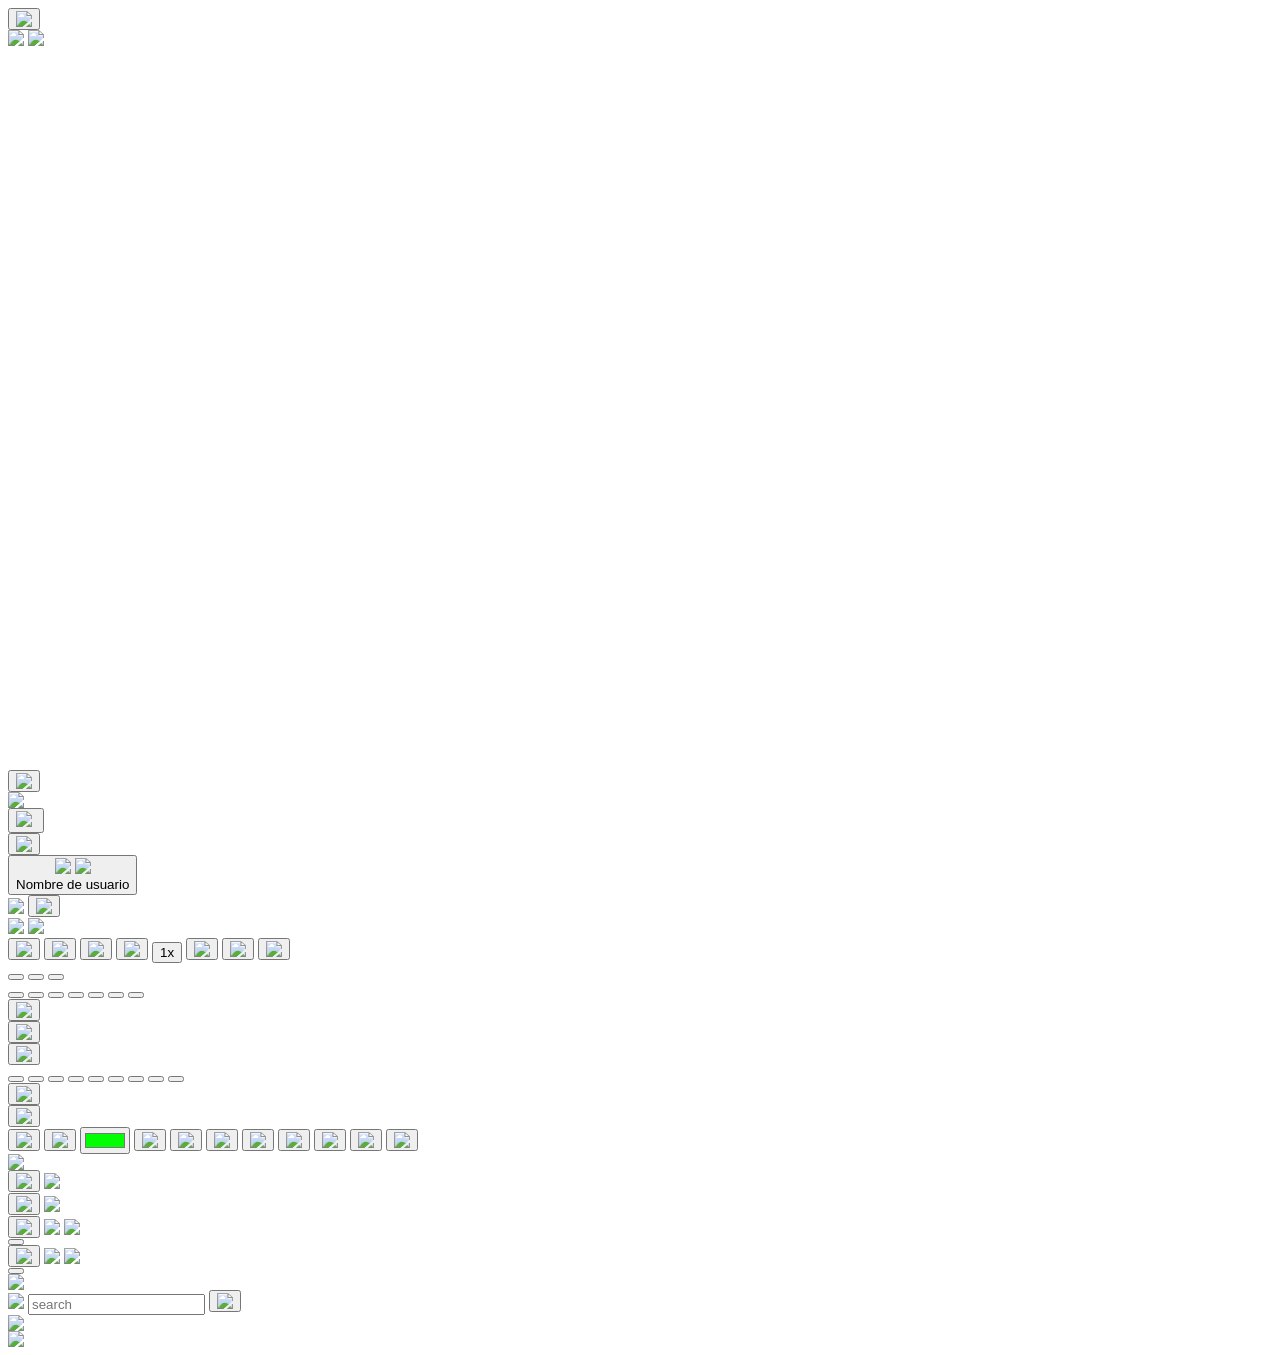
==== de/index.html @ c8101f02 "update" ====
<html lang="de">
<head>
  <meta charset="UTF-8">
  <meta name="viewport" content="width=device-width, initial-scale=1.0">
  <title>MGG Animator | Mutants: Genetic Gladiators</title>
  <meta name="theme-color" content="#b90505">
  <meta name="description" content="Entdecke Animationen, Sprites, Angriffseffekte und das Aussehen der Mutanten aus Mutants: Genetic Gladiators in einem interaktiven Viewer.">
  <meta name="robots" content="max-image-preview:large">
  <link rel="canonical" href="https://mgg-animator.github.io/de/">
  <link rel="alternate" hreflang="de" href="https://mgg-animator.github.io/de/">
  <link rel="alternate" hreflang="en" href="https://mgg-animator.github.io/">
  <link rel="alternate" hreflang="es" href="https://mgg-animator.github.io/es/">
  <link rel="alternate" hreflang="fr" href="https://mgg-animator.github.io/fr/">
  <link rel="alternate" hreflang="it" href="https://mgg-animator.github.io/it/">
  <link rel="alternate" hreflang="nl" href="https://mgg-animator.github.io/nl/">
  <link rel="alternate" hreflang="pt" href="https://mgg-animator.github.io/pt/">
  <link rel="alternate" hreflang="ru" href="https://mgg-animator.github.io/ru/">
  <link rel="alternate" hreflang="tr" href="https://mgg-animator.github.io/tr/">
  <link rel="icon" type="image/png" href="https://mgg-animator.github.io/images/ui/icon.png">
  <link rel="stylesheet" href="/css/style.css?v=Date.now()">

  <meta property="og:type" content="website">
  <meta property="og:site_name" content="MGG Animator">
  <meta property="og:title" content="MGG Animator | Mutants: Genetic Gladiators">
  <meta property="og:description" content="Entdecke MGG-Animationen, Sprites, Angriffseffekte und Mutanten in einem interaktiven Viewer.">
  <meta property="og:url" content="https://mgg-animator.github.io/de/">
  <meta property="og:image" content="https://mgg-animator.github.io/images/ui/animator%20icon.png">
  <meta property="og:image:alt" content="MGG Animator – Interaktiver Animations-Viewer für Mutants: Genetic Gladiators">
  <meta name="twitter:card" content="summary">
</head>


<body>
  <div id="bodyBgA" class="body-bg-layer"></div>
  <div id="bodyBgB" class="body-bg-layer"></div>

  <div id="scale-container" class="hidden">
    <div class="logoManu">
      <button id="logoManu" data-target="infoLayer">
        <img src="/images/ui/logo_manu.png" >
      </button>
    </div>

    <div class="hidden" id="canvasLoad">
      <img class="canvasStatic" src="/images/ui/static.png">
      <img class="canvasCircle" src="/images/ui/tab-loading.gif">
    </div>

    <div class="canvas" id="canvasWrapper">
      <canvas id="mutantCanvas" width="1280" height="720"></canvas>
      <button class="btn btnFullscreen" id="btnFullscreen">
        <img src="/images/ui/icons/players/player_fullscreen.png">
      </button>
    </div>

    <div class="btnStats">
      <a class="hidden" id="btnStats" href="" target="_blank"></a>
    </div>

    <div class="bgMenu">
      <img src="/images/ui/desk/bg_menu.png">
    </div>

    <div class="btnLang">
      <button class="btn" id="btnLang" data-target="langLayer">
        <img class="slot" src="/images/ui/slot_languaje.png">
        <img class="flag" src="">
      </button>
    </div>

    <div class="btnDiscord">
      <button class="btns" id="btnDiscord" data-target="discordLayer">
        <img class="iconDiscord" src="/images/ui/btn_discord_icon.png">
        <div class="textMask">
          <span class="textList textDiscord" data-lang="signin_dc"></span>
        </div>
        <div class="bodyDiscord"></div>
      </button>
    </div>

    <div class="btnDiscordUser hidden">
      <button class="btns" id="btnDiscordUser" data-target="discordLayer">
        <img class="profileDiscord" src="/images/ui/icons/icon_profile_default.png">
        <img class="iconDiscord" src="/images/ui/discord_profile.png">
        <div class="textMaskProfile">
          <span class="textList textProfile">Nombre de usuario</span>
        </div>
        <div class="bodyProfile"></div>
      </button>
      <div class="bgLogout">
        <img src="/images/ui/bg_logout.png">
        <button class="btn" id="btnLogout">
          <span class="textLogout" data-lang="logout_dc"></span>
          <img class="iconLogout" src="/images/ui/icons/icon_logout.png">
        </button>
      </div>
    </div>

    <div class="menuPlayer">
      <div class="playerTimeline" id="playerTimeline">
        <img class="playerLine" id="playerLine" src="/images/ui/player_line.png">
        <img class="playerBar" id="playerBar" src="/images/ui/player_bar.png">
      </div>
      <button class="btnPlayerOff" id="btnPlay">
        <div class="tooltip" data-lang="play_tooltip"></div>
        <img src="/images/ui/icons/players/player_pause.png">
      </button>
      <button class="btnPlayerOff" id="btnBack">
        <div class="tooltip" data-lang="back_tooltip"></div>
        <img src="/images/ui/icons/players/player_back.png">
      </button>
      <button class="btnPlayerOff" id="btnForward">
        <div class="tooltip" data-lang="forward_tooltip"></div>
        <img src="/images/ui/icons/players/player_forward.png">
      </button>
      <button class="btnPlayerOff" id="btnStop">
        <div class="tooltip" data-lang="stop_tooltip"></div>
        <img src="/images/ui/icons/players/player_stop.png">
      </button>
      <button class="btnPlayerOff" id="btnSpeed">
        <div class="tooltip" data-lang="speed_tooltip"></div>
        <span class="textBtn">1x</span>
      </button>
      <button class="btnPlayerOff" id="btnLoop">
        <div class="tooltip" data-lang="loop_tooltip"></div>
        <img src="/images/ui/icons/players/player_loop.png">
      </button>
      <button class="btnPlayerOff" id="btnSound">
        <div class="tooltip" data-lang="sound_tooltip"></div>
        <img src="/images/ui/icons/players/player_sound_3.png">
      </button>
      <button class="btnPlayerOff" id="btnScreenshot">
        <div class="tooltip" data-lang="screenshot_tooltip"></div>
        <img src="/images/ui/icons/players/player_screenshot.png">
      </button>
    </div>

    <div class="btnMenu" id="btnMenu">
      <button class="btn menu active " id="btnMutant" aria-pressed="true" data-target="menuMutant">
        <span class="textBtn" data-lang="mutant"></span>
      </button>
      <button class="btn menu" id="btnCustomize" aria-pressed="false" data-target="menuCustomize">
        <span class="textBtn" data-lang="customize"></span>
      </button>
      <button class="btn menu" id="btnDebug" aria-pressed="false" data-target="menuDebug" require="login">
        <span class="textBtn" data-lang="extras"></span>
      </button>
    </div>

    <div class="menuContent active" id="menuMutant">
      <div class="text sub1" data-lang="genes"></div>
      <div class="geneFilter" id="mutantFilter">
        <button class="btnGene active" id="geneAll" data-value="default_"></button>
        <button class="btnGene" id="geneA" data-value="default_a"></button>
        <button class="btnGene" id="geneB" data-value="default_b"></button>
        <button class="btnGene" id="geneC" data-value="default_c"></button>
        <button class="btnGene" id="geneD" data-value="default_d"></button>
        <button class="btnGene" id="geneE" data-value="default_e"></button>
        <button class="btnGene" id="geneF" data-value="default_f"></button>
      </div>
      <div class="text sub2" data-lang="mutant"></div>
      <button class="btnList" id="mutantSelect">
        <img class="mutantIcon" src="/images/ui/icons/icon_mutants.png">
        <span class="textList left" data-lang="select_mutant"></span>
      </button>
      <div class="text sub3" data-lang="skins"></div>
      <button class="btnList" id="skinSelect">
        <img class="skinIcon" src="/images/ui/icons/icon_lock.png">
        <span class="textList left"></span>
      </button>
      <div class="text sub4" data-lang="animation"></div>
      <button class="btnList" id="animationSelect">
        <img class="animationIcon" src="/images/ui/icons/icon_lock.png">
        <span class="textList left"></span>
      </button>
    </div>

    <div class="menuContent hidden" id="menuCustomize">
      <div class="text sub1" data-lang="background"></div>
      <div class="menuBackgrounds">
        <button class="btn btnBg" id="btnNone" require="login">
          <span class="textBtn" data-lang="transparent"></span>
        </button>
        <button class="btn btnBg" id="btnCampaign">
          <span class="textBtn" data-lang="campaign"></span>
        </button>
        <button class="btn btnBg" id="btnPve">
          <span class="textBtn" data-lang="pve"></span>
        </button>
        <button class="btn btnBg" id="btnRaid">
          <span class="textBtn" data-lang="raid"></span>
        </button>
        <button class="btn btnBg" id="btnValentines">
          <span class="textBtn" data-lang="valentines"></span>
        </button>
        <button class="btn btnBg" id="btnEaster">
          <span class="textBtn" data-lang="easter"></span>
        </button>
        <button class="btn btnBg" id="btnAnniversary">
          <span class="textBtn" data-lang="anniversary"></span>
        </button>
        <button class="btn btnBg" id="btnHalloween">
          <span class="textBtn" data-lang="halloween"></span>
        </button>
        <button class="btn btnBg" id="btnXmas">
          <span class="textBtn" data-lang="xmas"></span>
        </button>
      </div>
      <div class="text sub3" data-lang="mutant_rival"></div>
      <button class="btnList" id="rivalSelect">
        <img class="rivalIcon" src="/images/ui/icons/icon_mutants.png">
        <span class="textList right" data-lang="select_rival"></span>
      </button>
      <div class="text sub4" data-lang="skin_rival"></div>
      <button class="btnList" id="rivalSkinSelect" require="login">
        <img class="rivalSkinIcon" src="/images/ui/icons/icon_lock.png">
        <span class="textList right"></span>
      </button>
    </div>

    <div class="menuContent hidden" id="menuDebug">
      <button class="btn btnDebug" id="btnBounds">
        <div class="tooltip" data-lang="bounds_tooltip"></div>
        <span class="textBtnLeft" data-lang="bounds"></span>
        <img class="activeIcon" src="/images/ui/icons/icon_off.png">
      </button>
      <button class="btn" id="btnColor">
        <img src="/images/ui/circle_color.png">
      </button>
      <input type="color" id="colorPicker" value="#00ff00">
      <button class="btn btnDebug" id="btnShowRival" require="join">
        <span class="textBtnLeft" data-lang="show_rival"></span>
        <img class="activeIcon" src="/images/ui/icons/icon_on.png">
      </button>
      <button class="btn btnDebug" id="btnMultiple" require="join">
        <span class="textBtnLeft" data-lang="multiple"></span>
        <img class="activeIcon" src="/images/ui/icons/icon_on.png">
      </button>
      <button class="btn btnDebug" id="btnEffects" require="join">
        <div class="tooltip" data-lang="effects_tooltip"></div>
        <span class="textBtnLeft" data-lang="effects"></span>
        <img class="activeIcon" src="/images/ui/icons/icon_on.png">
      </button>
      <button class="btn btnDebug" id="btnLights" require="join">
        <div class="tooltip" data-lang="lights_tooltip"></div>
        <span class="textBtnLeft" data-lang="lights"></span>
        <img class="activeIcon" src="/images/ui/icons/icon_on.png">
      </button>
      <button class="btn btnDebug" id="btnFrames">
        <span class="textBtnLeft" data-lang="frame"></span>
        <img class="activeIcon" src="/images/ui/icons/icon_off.png">
      </button>
      <button class="btn btnDebug" id="btnHiddenMutants" require="join">
        <div class="tooltip" data-lang="hidden_mt_tooltip"></div>
        <span class="textBtnLeft" data-lang="hidden_mt"></span>
        <img class="activeIcon" src="/images/ui/icons/icon_off.png">
      </button>
      <button class="btn btnDebug" id="btnHiddenBg" require="join">
        <div class="tooltip" data-lang="hidden_bg_tooltip"></div>
        <span class="textBtnLeft" data-lang="hidden_bg"></span>
        <img class="activeIcon" src="/images/ui/icons/icon_off.png">
      </button>
      <button class="btn btnDebug" id="btnChangeBg" require="join">
        <div class="tooltip" data-lang="change_bg_tooltip"></div>
        <span class="textBtnLeft" data-lang="change_bg"></span>
        <img class="activeIcon" src="/images/ui/icons/icon_off.png">
      </button>
    </div>
  </div>

  <div id="cover-container">
    <div class="clickBlocker" id="clickBlocker">
      <img src="/images/ui/static.png">
    </div>
  </div>

  <div class="clickToClose hidden" id="clickToClose"></div>

  <div id="scale-container-layer">

    <div class="lang-layer hidden" id="langLayer" ></div>

    <div class="infoLayer hidden" id="infoLayer">
      <button class="btn infoClose" id="infoClose">
        <img src="/images/ui/btn_close.png">
      </button>
      <img src="/images/ui/bg_info.png">
      <div class="text legal" data-lang="legal"></div>
      <div class="text disclaimer" data-lang="disclaimer"></div>
      <div class="text follow" data-lang="follow"></div>
      <div id="social-icon">
        <a class="social iconYt" href="https://youtube.com/@manuellewe" target="_blank"></a>
        <a class="social iconFb" href="https://www.facebook.com/profile.php?id=61584841468711" target="_blank"></a>
        <a class="social iconDc" href="https://discord.gg/puEGR4U" target="_blank"></a>
        <a class="social iconTt" href="https://www.tiktok.com/@manuellewe" target="_blank"></a>
      </div>
      <div class="text made" data-lang="made"></div>
    </div>

    <div class="infoLayer hidden" id="screenshotLayer">
      <button class="btn infoClose" id="screenshotClose">
        <img src="/images/ui/btn_close.png">
      </button>
      <img src="/images/ui/bg_info.png">
      <div class="text legal" data-lang="download_screenshot"></div>
      <div class="screenshotContainer screenshotLeft" id="screenshotLeft"></div>
      <div class="screenshotContainer screenshotRight" id="screenshotRight"></div>
    </div>

    <div class="exclusiveLayer hidden" id="exclusiveLayer">
      <button class="btn exclusiveClose" id="exclusiveClose">
        <img src="/images/ui/btn_close.png">
      </button>
      <img class="bg_join" src="/images/ui/bg_discord.png">
      <img class="npc_exclusive" src="/images/ui/discord_missy.png">
      <div class="exclusive" data-lang="dc_message"></div>
      <button class="btn" id="btnExclusive" aria-pressed="true">
        <span class="textBtn" data-lang="signin_dc"></span>
      </button>
    </div>

    <div class="joinLayer hidden" id="joinLayer">
      <button class="btn joinClose" id="joinClose">
        <img src="/images/ui/btn_close.png">
      </button>
      <img class="bg_join" src="/images/ui/bg_discord.png">
      <img class="npc_join" src="/images/ui/discord_darwin.png">
      <div class="join" data-lang="dc_exclusive"></div>
      <button class="btn" id="btnJoin" aria-pressed="true" data-target="">
        <span class="textBtn" data-lang="join_dc"></span>
      </button>
    </div>

    <div class="loadingScreen" id="loadingScreen">
      <img class="circle" src="/images/ui/tab-loading.gif">
    </div>

    <div id="mutantListBg" class="hidden">
      <img src="/images/ui/bg_search.png">
      <input type="text" id="mutantSearch" data-lang="search_mutant" placeholder="search" autocomplete="off" autocorrect="off" autocapitalize="off" spellcheck="false">
      <button class="btn btnDelete" id="btnDelete">
        <img src="/images/ui/icons/icon_search.png">
      </button>
    </div>
    <div id="mutantListLayer" class="hidden">
      <div class="mutantListContainer" id="mutantListContainer"></div>
    </div>

    <div id="skinListBg" class="hidden">
      <img src="/images/ui/bg_search.png">
    </div>
    <div id="skinListLayer" class="hidden">
      <div class="skinListContainer" id="skinListContainer"></div>
    </div>

    <div id="bgListBg" class="hidden">
      <img src="/images/ui/bg_search.png">
    </div>
    <div id="bgListLayer" class="hidden">
      <div class="bgListContainer" id="bgListContainer"></div>
    </div>

  </div>

  <script src="https://cdn.jsdelivr.net/npm/@supabase/supabase-js@2"></script>
  <script src="/js/state.js?v=Date.now()"></script>
  <script src="/js/xmlParser.js?v=Date.now()"></script>
  <script src="/js/txtParser.js?v=Date.now()"></script>
  <script src="/js/soundManager.js?v=Date.now()"></script>
  <script src="/js/animationRenderer.js?v=Date.now()"></script>
  <script src="/js/animationEngine.js?v=Date.now()"></script>
  <script src="/js/deathFxManager.js?v=Date.now()"></script>
  <script src="/js/fxManager.js?v=Date.now()"></script>
  <script src="/js/mutantAnimationLoader.js?v=Date.now()"></script>
  <script src="/js/sceneRender.js?v=Date.now()"></script>
  <script src="/js/transport.js?v=Date.now()"></script>
  <script src="/js/timeline.js?v=Date.now()"></script>
  <script src="/js/playback.js?v=Date.now()"></script>
  <script src="/js/uiLists.js?v=Date.now()"></script>
  <script src="/js/selection.js?v=Date.now()"></script>
  <script src="/js/uiMenus.js?v=Date.now()"></script>
  <script src="/js/debug.js?v=Date.now()"></script>
  <script src="/js/discordIntegration.js?v=Date.now()"></script>
  <script src="/js/rescale.js?v=Date.now()"></script>
  <script src="/js/main.js?v=Date.now()"></script>

  <script src="https://cdn.jsdelivr.net/npm/disable-devtool"></script>
  <script>
    DisableDevtool({
      ondevtoolopen: (type) => {
        window.location.href = 'https://tu-sitio.com/pagina-de-advertencia';
      }
    });
  </script>

</body>

</html>
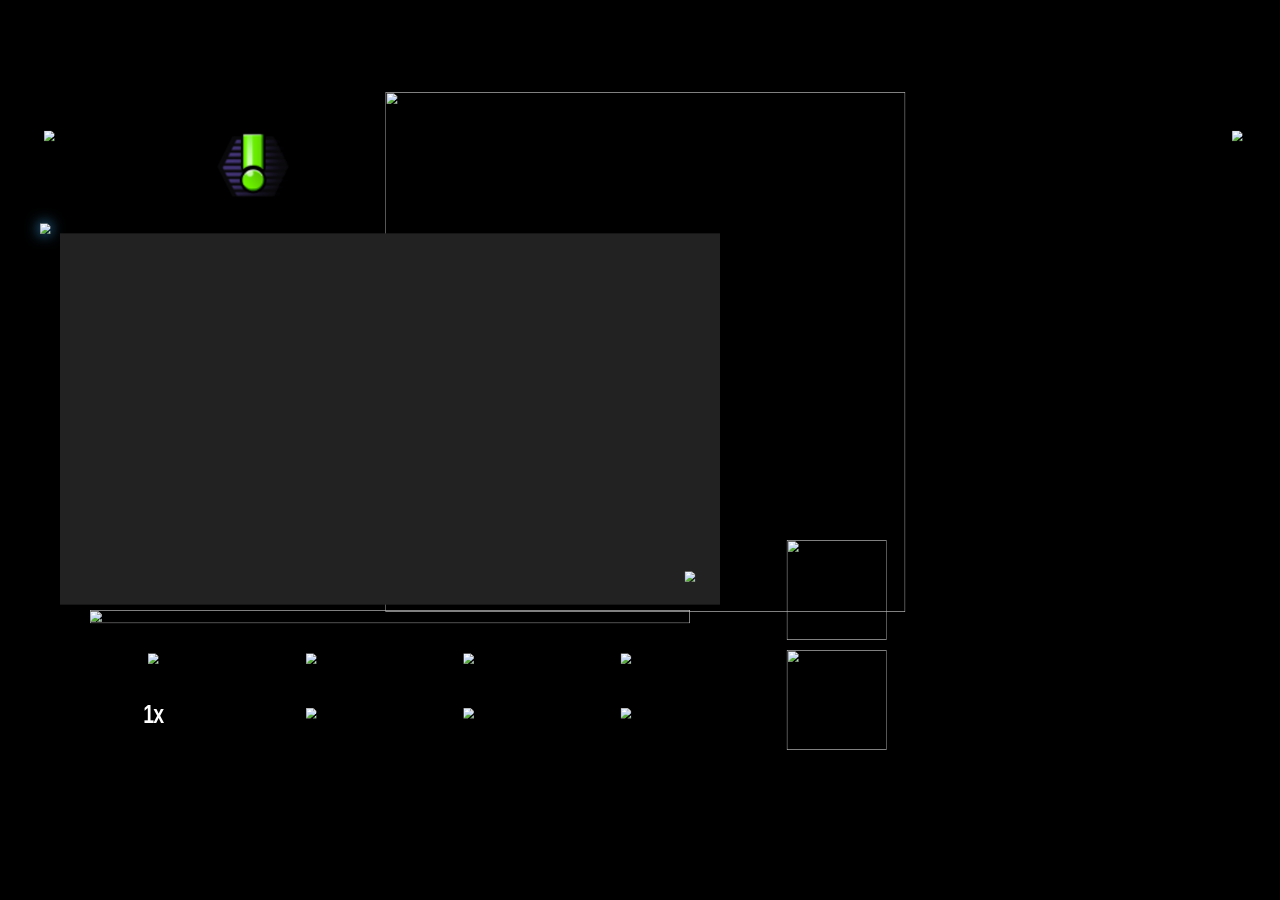
==== commit d1ad3818: "news added" ====
--- a/de/index.html
+++ b/de/index.html
@@ -16,7 +16,7 @@
   <link rel="alternate" hreflang="pt" href="https://mgg-animator.github.io/pt/">
   <link rel="alternate" hreflang="ru" href="https://mgg-animator.github.io/ru/">
   <link rel="alternate" hreflang="tr" href="https://mgg-animator.github.io/tr/">
-  <link rel="icon" type="image/png" href="https://mgg-animator.github.io/images/ui/icon.png">
+  <link rel="icon" type="image/x-icon" href="/favicon.ico">
   <link rel="stylesheet" href="/css/style.css?v=Date.now()">
 
   <meta property="og:type" content="website">
@@ -65,6 +65,12 @@
       <button class="btn" id="btnLang" data-target="langLayer">
         <img class="slot" src="/images/ui/slot_languaje.png">
         <img class="flag" src="">
+      </button>
+    </div>
+
+    <div class="btnNews">
+      <button class="btn" id="btnNews" data-target="newsLayer">
+        <img class="iconNews" src="/images/ui/btn_news.png">
       </button>
     </div>
 
@@ -305,6 +311,24 @@
       <div class="text legal" data-lang="download_screenshot"></div>
       <div class="screenshotContainer screenshotLeft" id="screenshotLeft"></div>
       <div class="screenshotContainer screenshotRight" id="screenshotRight"></div>
+    </div>
+
+    <div class="newsLayer hidden" id="newsLayer">
+      <button class="btn newsClose" id="newsClose">
+        <img src="/images/ui/btn_close.png">
+      </button>
+      <img src="/images/ui/bg_news.png">
+      <div class="titleNews" data-lang="news"></div>
+      <div id="mutantGraph"></div>
+      <img src="/images/ui/btn_news_arrow.png" class="newsArrowLeft hidden" role="button" tabindex="0" aria-label="Previous news">
+      <img src="/images/ui/btn_news_arrow.png" class="newsArrowRight hidden" role="button" tabindex="0" aria-label="Next news">
+      <div class="textExclusive hidden" data-lang="text_exclusive"></div>
+      <button class="btn hidden" id="btnJoinNews" aria-pressed="true" data-target="">
+        <span class="textBtn" data-lang="join_dc"></span>
+      </button>
+      <button class="btn hidden" id="btnLoginNews" aria-pressed="true" data-target="">
+        <span class="textBtn" data-lang="signin_dc"></span>
+      </button>
     </div>
 
     <div class="exclusiveLayer hidden" id="exclusiveLayer">
@@ -381,18 +405,10 @@
   <script src="/js/uiMenus.js?v=Date.now()"></script>
   <script src="/js/debug.js?v=Date.now()"></script>
   <script src="/js/discordIntegration.js?v=Date.now()"></script>
+  <script src="/js/news.js?v=Date.now()"></script>
   <script src="/js/rescale.js?v=Date.now()"></script>
   <script src="/js/main.js?v=Date.now()"></script>
 
-  <script src="https://cdn.jsdelivr.net/npm/disable-devtool"></script>
-  <script>
-    DisableDevtool({
-      ondevtoolopen: (type) => {
-        window.location.href = 'https://tu-sitio.com/pagina-de-advertencia';
-      }
-    });
-  </script>
-
 </body>
 
 </html>
--- a/css/style.css
+++ b/css/style.css
@@ -0,0 +1,2005 @@
+@font-face {
+  font-family: 'Bahnschrift';
+  src: url('/fonts/bahnschrift.ttf') format('truetype');
+  font-stretch: semi-condensed;
+}
+
+img {
+  -webkit-user-drag: none;
+  -khtml-user-drag: none;
+  -moz-user-drag: none;
+  -o-user-drag: none;
+  -webkit-user-select: none;
+  -moz-user-select: none;
+  -ms-user-select: none;
+  user-select: none;
+  -webkit-touch-callout: none;
+}
+body {
+  background-color: #000;
+  margin: 0;
+  position: relative;
+}
+.body-bg-layer {
+  position: fixed;
+  inset: 0;
+  background-image: url("/images/ui/background.png");
+  background-size: cover;
+  background-repeat: no-repeat;
+  background-position: center center;
+  background-attachment: fixed;
+  opacity: 0.5;
+  transition: opacity 0.4s ease;
+  z-index: -1;
+  pointer-events: none;
+}
+#scale-container {
+  width: 1920px;
+  height: 1080px;
+  position: relative;
+  display: flex;
+  transform-origin: top left;
+}
+#scale-container-layer {
+  width: 1920px;
+  height: 1080px;
+  position: relative;
+  transform-origin: top left;
+  pointer-events: none;
+}
+#scale-container-layer > * {
+  pointer-events: auto;
+}
+
+.encima {
+  z-index: 99999;
+  margin-left: -150px;
+  margin-top: 220px;
+  position: absolute;
+}
+
+/* PLANTILLA BOTONES */
+.btn {
+  border: none;
+  background: transparent;
+  background-size: cover;
+  background-position: center center;
+  background-repeat: no-repeat;
+  cursor: pointer;
+  position: relative;
+  display: flex;
+  justify-content: center;
+  align-items: center;
+  transition: transform 0.15s;
+}
+.btn:hover {
+  transform: scale(1.05);
+}
+.tooltip {
+  position: absolute;
+  transform: translateY(0px);
+  margin-left: 8px;
+  padding: 6px 12px;
+  background-color: #D9E1E2;
+  border: 4px solid #000;
+  font-size: 20px;
+  border-radius: 4px;
+  white-space: normal;
+  width: max-content;
+  max-width: 300px;
+  pointer-events: none;
+  opacity: 0;
+  transition: opacity 0.15s ease, transform 0.15s ease;
+  font-family: 'Bahnschrift', sans-serif;
+  font-stretch: semi-condensed;
+  font-weight: 700;
+  display: inline-block;
+  letter-spacing: -0.5px;
+  color: #000;
+  transform-origin: center;
+  bottom: 20%;
+}
+.btn:hover .tooltip {
+  opacity: 1;
+  transform: translateY(-60px);
+}
+.btnPlayer {
+  width: 190px;
+  height: 70px;
+  background-image: url("/images/ui/btn_purple_small.png");
+  position: absolute;
+}
+.btnPlayer:active {
+  background-image: url("/images/ui/btn_gray_small.png");
+}
+.btnPlayerOff {
+  width: 190px;
+  height: 70px;
+  border: none;
+  background: transparent;
+  background-size: cover;
+  background-position: center center;
+  background-repeat: no-repeat;
+  position: relative;
+  display: flex;
+  justify-content: center;
+  align-items: center;
+  background-image: url("/images/ui/btn_purple_small_off.png");
+  position: absolute;
+}
+.btnGene {
+  width: 80px;
+  height: 101.5px;
+  cursor: pointer;
+  position: absolute;
+  margin-top: 8.5px;
+  transition: transform 0.3s, opacity 0.3s;
+  border: none;
+  background: transparent;
+  background-size: cover;
+  background-position: center center;
+  background-repeat: no-repeat;
+  opacity: 50%;
+}
+.btnGene:hover {
+  transform: scale(1.1);
+}
+.btnGene.active {
+  opacity: 100%;
+  transform: scale(1.2)
+}
+.btnList {
+  border: none;
+  background: transparent;
+  background-size: cover;
+  background-position: center center;
+  background-repeat: no-repeat;
+  cursor: pointer;
+  position: absolute;
+  display: flex;
+  justify-content: left;
+  align-items: center;
+  transition: filter 0.2s;
+}
+.btnList:hover {
+  filter: drop-shadow(0 0 10px #fff);
+}
+
+/* FORMATO TEXTO */
+.right {
+  position: absolute;
+  right: 150px;
+  transform-origin: right center;
+}
+.left {
+  position: absolute;
+  left: 150px;
+  transform-origin: left center;
+}
+.text {
+  font-family: 'Bahnschrift', sans-serif;
+  font-stretch: semi-condensed;
+  font-weight: 700;
+  transform: scale(1.83, 2.5);
+  display: inline-block;
+  letter-spacing: -0.5px;
+  color: #fff;
+  text-shadow:
+    -1px 0 0 #000,
+    1px 0px 0 #000,
+    0 -1px 0 #000,
+    0 1px 0 #000,
+    -1px -1px 0 #000,
+    -1px  1px 0 #000,
+    1px -1px 0 #000,
+    1px  1px 0 #000;
+  transform-origin: 0 0;
+}
+.textBtn {
+  font-family: 'Bahnschrift', sans-serif;
+  font-stretch: semi-condensed;
+  font-weight: 700;
+  transform: scale(2.2, 3);
+  display: inline-block;
+  letter-spacing: -0.5px;
+  color: #fff;
+  text-shadow:
+    -1px 0 0 #000,
+    1px 0px 0 #000,
+    0 -1px 0 #000,
+    0 1px 0 #000,
+    -1px -1px 0 #000,
+    -1px  1px 0 #000,
+    1px -1px 0 #000,
+    1px  1px 0 #000;
+  transform-origin: center;
+}
+.textBtnLeft {
+  font-family: 'Bahnschrift', sans-serif;
+  font-stretch: semi-condensed;
+  font-weight: 700;
+  transform: scale(2.2, 3);
+  display: inline-block;
+  letter-spacing: -0.5px;
+  color: #fff;
+  text-shadow:
+    -1px 0 0 #000,
+    1px 0px 0 #000,
+    0 -1px 0 #000,
+    0 1px 0 #000,
+    -1px -1px 0 #000,
+    -1px  1px 0 #000,
+    1px -1px 0 #000,
+    1px  1px 0 #000;
+  position: absolute;
+  left: 40px;
+  transform-origin: left center;
+}
+.textList {
+  font-family: 'Bahnschrift', sans-serif;
+  font-stretch: semi-condensed;
+  font-weight: 700;
+  transform: scale(2.93, 4);
+  display: inline-block;
+  letter-spacing: -0.5px;
+  color: #fff;
+  text-shadow:
+    -1px 0 0 #000,
+    1px 0px 0 #000,
+    0 -1px 0 #000,
+    0 1px 0 #000,
+    -1px -1px 0 #000,
+    -1px  1px 0 #000,
+    1px -1px 0 #000,
+    1px  1px 0 #000;
+}
+.lang-item span {
+  margin-top: -20px;
+  font-family: 'Bahnschrift', sans-serif;
+  font-stretch: semi-condensed;
+  font-weight: 700;
+  transform: scale(1.83, 2.5);
+  display: inline-block;
+  letter-spacing: -0.5px;
+  color: #fff;
+  text-shadow:
+    -1px 0 0 #000,
+    1px 0px 0 #000,
+    0 -1px 0 #000,
+    0 1px 0 #000,
+    -1px -1px 0 #000,
+    -1px  1px 0 #000,
+    1px -1px 0 #000,
+    1px  1px 0 #000;
+  transform-origin: 0 0;
+}
+
+/* FONDO INTERFAZ */
+.bgMenu {
+  box-sizing: border-box;
+  margin: 60px;
+  margin-top: 200px;
+  position: absolute;
+  z-index: 1;
+  filter: drop-shadow(0 0 10px #3fb2ff);
+}
+#mutantCanvas {
+  position: absolute;
+  width: 990px;
+  height: 556.87px;
+  margin-top: 215px;
+  margin-left: 90px;
+  background-color: #222;
+  background-position: center;
+  background-repeat: no-repeat;
+  background-size: contain;
+  z-index: 2;
+}
+#canvasWrapper > .btnFullscreen {
+  position: absolute;
+  z-index: 10;
+}
+#canvasWrapper:fullscreen {
+  margin: 0;
+  padding: 0;
+  max-width: none;
+  max-height: none;
+}
+#canvasWrapper:fullscreen > .btnFullscreen {
+  position: absolute;
+  top: 93%;
+  left: 95%;
+  z-index: 9999;
+}
+#canvasWrapper:fullscreen .btnFullscreen {
+  position: fixed;
+  bottom: 20px;
+  right: 20px;
+  z-index: 99999;
+}
+
+.canvasCircle {
+  height: 200px;
+  margin-top: 372px;
+  margin-left: 502px;
+  z-index: 3;
+  position: absolute;
+  filter: drop-shadow(0 0 30px #455b69);
+}
+.canvasStatic {
+  width: 990px;
+  height: 556.87px;
+  margin-top: 215px;
+  margin-left: 90px;
+  z-index: 3;
+  position: absolute;
+}
+.menuContent {
+  display: none;
+  width: 650px;
+  height: 640px;
+  margin-top: 325px;
+  margin-left: 1145px;
+  position: absolute;
+  z-index: 3;
+}
+.menuContent.active {
+  display: block;
+}
+.menuPlayer {
+  width: 900px;
+  height: 195px;
+  margin-top: 770px;
+  margin-left: 135px;
+  position: absolute;
+  z-index: 3;
+}
+
+/* ENCABEZADO */
+#logoManu {
+  width: 0px;
+  height: 0px;
+  margin-left: 855px;
+  margin-top: 100px;
+  position: absolute;
+  background-color: transparent;
+  border-color: transparent;
+}
+#logoManu img {
+  width: 780px;
+  height: auto;
+  position: absolute;
+  z-index: 1;
+  margin-top: -100px;
+  margin-left: -285px;
+  transition: filter 0.2s, transform 0.2s;
+  cursor: pointer;
+}
+#logoManu:hover img {
+  filter: drop-shadow(0 0 20px #9c1cbb);
+  transform: scale(1.05);
+}
+#logoManu:active img {
+  filter: drop-shadow(0 0 20px #1c2cbb);
+  transform: scale(1.025);
+}
+.btnNews {
+  height: 100px;
+  width: 109px;
+  position: absolute;
+  left: 320px;
+  top: 60px;
+}
+.shake {
+  animation: shake-animation 4s ease infinite;
+  transform-origin: 50% 50%;
+}
+
+@keyframes shake-animation {
+  0% { transform: translateY(0) rotate(0deg); }
+  2.78% { transform: translateY(-15px) rotate(0deg); }
+  5.56% { transform: translateY(-15px) rotate(3deg); }
+  8.33% { transform: translateY(-15px) rotate(-3deg); }
+  11.11% { transform: translateY(-15px) rotate(3deg); }
+  13.89% { transform: translateY(-15px) rotate(-3deg); }
+  16.67% { transform: translateY(0) rotate(0deg); }
+  100% { transform: translateY(0) rotate(0deg); }
+}
+.btnLang {
+  width: 160.5px;
+  height: 100px;
+  position: absolute;
+  left: 60px;
+  top: 60px;
+}
+.selectBlocked {
+  pointer-events: none;
+  opacity: 0.5;
+  cursor: default;
+}
+
+.btnDiscord, .btnDiscordUser {
+  height: 100px;
+  position: absolute;
+  right: 50px;
+  top: 60px;
+}
+.iconDiscord {
+  z-index: 7;
+}
+.textMask {
+  position: absolute;
+  top: 0;
+  right: 65px;
+  height: 100%;
+  width: 0px;
+  overflow: hidden;
+  z-index: 6;
+  display: flex;
+  align-items: center;
+  transition: width 0.4s cubic-bezier(0.4, 0, 0.2, 1);
+}
+.btnDiscord:hover .textMask {
+  width: 441px;
+}
+.textDiscord {
+  position: absolute;
+  margin-left: 50px;
+  top: 45%;
+  white-space: nowrap;
+  z-index: 2;
+  transform-origin: left center;
+}
+
+.bodyDiscord {
+  position: absolute;
+  right: 65px;
+  top: 0;
+  height: 100px;
+  width: 30.5px;
+  box-sizing: content-box;
+  z-index: 4;
+  border-style: solid;
+  border-width: 0 0 0 30.5px;
+  border-image-source: url("/images/ui/btn_discord_arrow.png");
+  border-image-slice: 0 0 0 30.5 fill;
+  border-image-repeat: stretch;
+  transition: width 0.4s cubic-bezier(0.4, 0, 0.2, 1);
+}
+.btnDiscord:hover .bodyDiscord {
+  width: 395.5px;
+}
+
+
+.profileDiscord {
+  position: absolute;
+  z-index: 8;
+  height: 100%;
+  -webkit-mask-image: url("/images/ui/discord_profile_alpha.png");
+  mask-image: url("/images/ui/discord_profile_alpha.png");
+  mask-size: cover;
+  -webkit-mask-size: cover;
+}
+.bgLogout {
+  height: 180px;
+  position: absolute;
+  right: 10px;
+  top: 60px;
+  z-index: 4;
+  transform: translateY(-40px);
+  -webkit-mask-image: linear-gradient(to bottom, #000 0%, #000 100%);
+  mask-image: linear-gradient(to bottom, #000 0%, #000 100%);
+  -webkit-mask-size: 100% 0%;
+  mask-size: 100% 0%;
+  -webkit-mask-position: top;
+  mask-position: top;
+  -webkit-mask-repeat: no-repeat;
+  mask-repeat: no-repeat;
+  pointer-events: none;
+  transition:
+    -webkit-mask-size 0.45s cubic-bezier(0.4, 0, 0.2, 1),
+    mask-size 0.45s cubic-bezier(0.4, 0, 0.2, 1),
+    transform 0.45s cubic-bezier(0.4, 0, 0.2, 1);
+}
+.bgLogout.active {
+  transform: translateY(0);
+  -webkit-mask-size: 100% 400%;
+  mask-size: 100% 400%;
+  pointer-events: auto;
+}
+.textMaskProfile {
+  position: absolute;
+  top: 0;
+  right: 65px;
+  height: 100%;
+  width: 0px;
+  overflow: hidden;
+  z-index: 6;
+  display: flex;
+  align-items: center;
+  transition: width 0.4s cubic-bezier(0.4, 0, 0.2, 1);
+}
+.btnDiscordUser:hover .textMaskProfile {
+  width: 400px;
+}
+.textProfile {
+  position: absolute;
+  margin-left: 70px;
+  top: 45%;
+  white-space: nowrap;
+  z-index: 2;
+  transform-origin: left center;
+}
+.bodyProfile {
+  position: absolute;
+  z-index: 5;
+  right: 65px;
+  top: 0;
+  height: 100px;
+  width: 30.5px;
+  box-sizing: content-box;
+  border-style: solid;
+  border-width: 0 0 0 30.5px;
+  border-image-source: url("/images/ui/btn_discord_arrow.png");
+  border-image-slice: 0 0 0 30.5 fill;
+  border-image-repeat: stretch;
+  transition: width 0.4s cubic-bezier(0.4, 0, 0.2, 1);
+}
+.btnDiscordUser:hover .bodyProfile {
+  width: 335.5px;
+}
+.iconLogout {
+  position: absolute;
+  top: -100px;
+  left: 325px;
+}
+.textLogout {
+  position: absolute;
+  width: 130px;
+  top: -75px;
+  left: 100px;
+  position: absolute;
+  text-align: right;
+  font-family: 'Bahnschrift', sans-serif;
+  font-stretch: semi-condensed;
+  font-weight: 700;
+  transform: scale(2.34, 3.25);
+  display: inline-block;
+  letter-spacing: -0.5px;
+  color: #000;
+}
+
+.btns {
+  border: none;
+  background: transparent;
+  background-size: cover;
+  background-position: center center;
+  background-repeat: no-repeat;
+  cursor: pointer;
+  position: relative;
+  display: flex;
+  justify-content: center;
+  align-items: center;
+  transition: transform 0.15s;
+  z-index: 5;
+}
+.btns:hover {
+  transform: scale(1.05);
+}
+
+
+.btnFullscreen {
+  width: 30px;
+  height: 30px;
+  position: absolute;
+  left: 1020px;
+  top: 715px;
+  z-index: 3;
+}
+.playerTimeline {
+  position: absolute;
+  left: 50%;
+  top: 10px;
+  transform: translateX(-50%);
+  width: 900px;
+  height: 20px;
+  user-select: none;
+  touch-action: none;
+}
+.playerTimeline.in-fullscreen {
+  position: fixed !important;
+  left: 50% !important;
+  bottom: 4% !important;
+  top: auto !important;
+  width: min(80vw, 1200px) !important;
+  height: 20px !important;
+  margin: 0 !important;
+  transform: translateX(-50%) !important;
+  transform-origin: center center !important;
+  z-index: 9999;
+}
+.playerLine {
+  position: absolute;
+  left: 0;
+  top: 50%;
+  transform: translateY(-50%);
+  width: 100%;
+  height: auto;
+  pointer-events: none;
+}
+.playerBar {
+  position: absolute;
+  top: 50%;
+  transform: translateY(-50%);
+  cursor: grab;
+  z-index: 2;
+  pointer-events: none;
+}
+.playerTimeline.dragging .playerBar {
+  cursor: grabbing;
+}
+#btnPlay {
+  position: absolute;
+  top: 47.5px;
+}
+#btnBack {
+  position: absolute;
+  top: 47.5px;
+  left: 236.5px;
+}
+#btnForward {
+  position: absolute;
+  top: 47.5px;
+  left: 472.5px;
+}
+#btnStop {
+  position: absolute;
+  top: 47.5px;
+  left: 709px;
+}
+#btnSpeed {
+  position: absolute;
+  top: 130px;
+}
+#btnLoop {
+  position: absolute;
+  top: 130px;
+  left: 236.5px;
+}
+#btnSound {
+  position: absolute;
+  top: 130px;
+  left: 472.5px;
+}
+#btnScreenshot {
+  position: absolute;
+  top: 130px;
+  left: 709px;
+}
+
+/* BOTONES MENÙ */
+#btnStats {
+  height: 70px;
+  width: 210px;
+  left: 100px;
+  top: 685px;
+  background-image: url("/images/ui/btn_stats.png");
+  z-index: 99;
+  position: absolute;
+  transition: filter .2s ease, transform .15s ease, background-image .2s ease;
+}
+#btnStats:hover {
+  background-image: url("/images/ui/btn_m3guide.png");
+  filter: drop-shadow(0 0 10px #abef0c);
+  transform: translateX(-15px);
+}
+.btnMenu {
+  position: relative;
+  z-index: 3;
+}
+#btnMutant {
+  width: 230px;
+  height: 70px;
+  background-image: url("/images/ui/btn_purple.png");
+  position: absolute;
+  left: 1110px;
+  top: 230px;
+}
+#btnCustomize {
+  width: 230px;
+  height: 70px;
+  background-image: url("/images/ui/btn_purple.png");
+  position: absolute;
+  left: 1355px;
+  top: 230px;
+}
+#btnDebug {
+  width: 230px;
+  height: 70px;
+  background-image: url("/images/ui/btn_gold.png");
+  position: absolute;
+  left: 1600px;
+  top: 230px;
+}
+.btn.active#btnMutant {
+  background-image: url("/images/ui/btn_gray.png");
+}
+.btn.active#btnCustomize {
+  background-image: url("/images/ui/btn_gray.png");
+}
+.btn.active#btnDebug {
+  background-image: url("/images/ui/btn_gray.png");
+}
+
+.btnDebug {
+  position: relative;
+}
+
+
+/* SUBTÌTULOS */
+.sub1 {
+  position: absolute;
+  top: -4px;
+}
+.sub1R {
+  position: absolute;
+  top: -4px;
+  left: 325px;
+}
+.sub2 {
+  position: absolute;
+  top: 161px;
+}
+.sub2R {
+  position: absolute;
+  top: 161px;
+  left: 325px;
+}
+.sub3 {
+  position: absolute;
+  top: 326px;
+}
+.sub4 {
+  position: absolute;
+  top: 491px
+}
+
+/* FILTRO GENES */
+.geneFilter {
+  width: 650px;
+  height: 120px;
+  position: absolute;
+  z-index: 3;
+}
+#geneAll {
+  background-image: url("/images/ui/icons/gene_all.png");
+  margin-left: 17px;
+}
+#geneA {
+  background-image: url("/images/ui/icons/gene_a.png");
+  margin-left: 107px;
+}
+#geneB  {
+  background-image: url("/images/ui/icons/gene_b.png");
+  margin-left: 196.5px;
+}
+#geneC {
+  background-image: url("/images/ui/icons/gene_c.png");
+  margin-left: 286.5px;
+}
+#geneD {
+  background-image: url("/images/ui/icons/gene_d.png");
+  margin-left: 376px;
+}
+#geneE {
+  background-image: url("/images/ui/icons/gene_e.png");
+  margin-left: 466px;
+}
+#geneF {
+  background-image: url("/images/ui/icons/gene_f.png");
+  margin-left: 556.5px;
+}
+#mutantFilter {
+  margin-top: 45.5px;
+}
+
+/* SELECTORES LISTAS */
+#mutantSelect {
+  width: 600px;
+  height: 100px;
+  margin-top: 210px;
+  margin-left: 50px;
+  background-image: url("/images/ui/slot_mutant.png");
+}
+#skinSelect {
+  width: 600px;
+  height: 100px;
+  margin-top: 375px;
+  margin-left: 50px;
+  background-image: url("/images/ui/slot_skin.png");
+}
+#animationSelect {
+  width: 600px;
+  height: 100px;
+  margin-top: 540px;
+  margin-left: 50px;
+  background-image: url("/images/ui/slot_animation.png");
+}
+#rivalSelect {
+  width: 600px;
+  height: 100px;
+  margin-top: 375.5px;
+  margin-left: 50px;
+  background-image: url("/images/ui/slot_rival.png");
+}
+#rivalSkinSelect {
+  width: 600px;
+  height: 100px;
+  margin-top: 540px;
+  margin-left: 50px;
+  background-image: url("/images/ui/slot_rival_skin.png");
+}
+
+/*  FONDOS */
+.menuBackgrounds {
+  width: 650px;
+  height: 265px;
+  margin-top: 45px;
+  position: absolute;
+  z-index: 3;
+}
+.btnBg {
+  width: 210px;
+  height: 70px;
+  position: absolute;
+}
+#btnNone {
+  background-image: url("/images/ui/btn_bg_none.png");
+  top: 0px;
+  left: 0px;
+}
+#btnCampaign {
+  background-image: url("/images/ui/btn_bg_campaign.png");
+  top: 0px;
+  left: 220px;
+}
+#btnPve {
+  background-image: url("/images/ui/btn_bg_pve.png");
+  top: 0px;
+  left: 439px;
+}
+#btnRaid {
+  background-image: url("/images/ui/btn_bg_raid.png");
+  top: 98px;
+  left: 0px;
+}
+#btnValentines {
+  background-image: url("/images/ui/btn_bg_valentines.png");
+  top: 98px;
+  left: 220px;
+}
+#btnEaster {
+  background-image: url("/images/ui/btn_bg_easter.png");
+  top: 98px;
+  left: 439px;
+}
+#btnAnniversary {
+  background-image: url("/images/ui/btn_bg_anniversary.png");
+  top: 195px;
+  left: 0px;
+}
+#btnHalloween {
+  background-image: url("/images/ui/btn_bg_halloween.png");
+  top: 195px;
+  left: 220px;
+}
+#btnXmas {
+  background-image: url("/images/ui/btn_bg_xmas.png");
+  top: 195px;
+  left: 439px;
+}
+
+/* MENU INFO */
+.infoLayer {
+  top: 162.5px;
+  left: 390px;
+  position: absolute;
+  z-index: 6;
+  filter: drop-shadow(0 0 10px #000);
+}
+.infoClose {
+  width: 109px;
+  height: 90px;
+  top: -21px;
+  left: 1086px;
+  position: absolute;
+}
+.legal {
+  position: absolute;
+  width: 436px;
+  left: -150px;
+  top: 63px;
+  position: absolute;
+  transform: scale(3.3, 4.6);
+  text-align: center;
+}
+.disclaimer {
+  width: 436px;
+  left: 58px;
+  top: 168px;
+  position: absolute;
+  transform: scale(2.34, 3.25);
+  text-align: center;
+}
+.follow {
+  position: absolute;
+  width: 436px;
+  left: 58px;
+  top: 445px;
+  position: absolute;
+  transform: scale(2.34, 3.25);
+  text-align: center;
+}
+#social-icon {
+  display: flex;
+  justify-content: center;
+  align-items: center;
+  gap: 50px;
+  color: var(--main-color);
+  margin-top: -227px;
+  position: relative;
+}
+.social {
+  position: relative;
+  width: 96px;
+  height: 96px;
+  -webkit-mask: no-repeat center / contain;
+  mask: no-repeat center / contain;
+  transition:background-color .2s ease, transform .15s ease;
+  background-color: #000;
+}
+.iconYt {
+  -webkit-mask-image: url("/images/ui/youtube.svg");
+  mask-image: url("/images/ui/youtube.svg");
+}
+.iconFb {
+  -webkit-mask-image: url("/images/ui/facebook.svg");
+  mask-image: url("/images/ui/facebook.svg");
+}
+.iconDc {
+  -webkit-mask-image: url("/images/ui/discord.svg");
+  mask-image: url("/images/ui/discord.svg");
+}
+.iconTt {
+  position: relative;
+  background-color: transparent;
+  filter:
+    drop-shadow(0 0 0 #25F4EE)
+    drop-shadow(0 0 0 #FE2C55);
+  transition:
+    filter 0.3s ease,
+    transform 0.15s ease;
+}
+.iconTt::before {
+  content: "";
+  position: absolute;
+  inset: 0;
+  background-color: #000;
+  -webkit-mask: url("/images/ui/tiktok.svg") center / contain no-repeat;
+          mask: url("/images/ui/tiktok.svg") center / contain no-repeat;
+}
+.social:hover {
+  transform: translateY(-15px);
+}
+.iconYt:hover {
+  background-color:#FF0000;
+}
+.iconFb:hover {
+  background-color:#1877F2;
+}
+.iconDc:hover {
+  background-color:#5865F2;
+}
+.iconTt:hover {
+  filter:
+    drop-shadow(-5px -3px 0 #25F4EE)
+    drop-shadow( 5px  3px 0 #FE2C55);
+}
+.made {
+  position: absolute;
+  width: 436px;
+  left: 58px;
+  top: 668px;
+  position: absolute;
+  transform: scale(2.34, 3.25);
+  text-align: center;
+}
+
+/* MENU NOVEDADES */
+.newsLayer {
+  position: absolute;
+  top: 50%;
+  left: 50%;
+  transform: translate(-50%, -50%);
+  width: 1920px;
+  display: flex;
+  overflow: hidden; 
+  flex-direction: column;
+  align-items: center;
+  gap: 12px;
+}
+#mutantGraph {
+  position: absolute;
+  height: 460.5px;
+  top: 183px;
+  overflow: hidden;
+}
+#mutantGraph img {
+  position: absolute;
+  top: 0;
+  height: 460.5px;
+  object-fit: cover;
+  -webkit-mask-image: url("/images/ui/news_alpha.png");
+  mask-image: url("/images/ui/news_alpha.png");
+  mask-size: cover;
+  -webkit-mask-size: cover;
+}
+.newsSlideImage {
+  transition: transform 0.35s ease;
+}
+.newsSlideIncoming {
+  transform: translateX(100%);
+}
+.newsSlideIncoming.newsSlideFromLeft {
+  transform: translateX(-100%);
+}
+.newsSlideIncoming.newsSlideActive {
+  transform: translateX(0);
+}
+.newsSlideCurrent.newsSlideExitLeft {
+  transform: translateX(-100%);
+}
+.newsSlideCurrent.newsSlideExitRight {
+  transform: translateX(100%);
+}
+.newsClose {
+  width: 109px;
+  height: 90px;
+  top: 50px;
+  right: 100px;
+  position: absolute;
+}
+.newsArrowLeft {
+  position: absolute;
+  top: 353.5px;
+  margin-right: 600px;
+  transform: scaleX(-1);
+  cursor: pointer;
+  opacity: 0.8;
+  transition: opacity 0.2s;
+  z-index: 5;
+}
+.newsArrowLeft:hover { opacity: 1; }
+.newsArrowRight {
+  position: absolute;
+  top: 353.5px;
+  margin-left: 600px;
+  cursor: pointer;
+  opacity: 0.8;
+  transition: opacity 0.2s;
+  z-index: 5;
+}
+.newsArrowRight:hover { opacity: 1; }
+#btnJoinNews,
+#btnLoginNews {
+  width: 350px;
+  height: 70px;
+  background-image: url("/images/ui/btn_discord.png");
+  position: absolute;
+  top: 715px;
+}
+.titleNews {
+  position: absolute;
+  top: 100px;
+  font-family: 'Bahnschrift', sans-serif;
+  font-stretch: semi-condensed;
+  font-weight: 700;
+  transform: scale(4.4, 6);
+  display: inline-block;
+  letter-spacing: -0.5px;
+  color: #fff;
+  text-shadow:
+    -1px 0 0 #000,
+    1px 0px 0 #000,
+    0 -1px 0 #000,
+    0 1px 0 #000,
+    -1px -1px 0 #000,
+    -1px  1px 0 #000,
+    1px -1px 0 #000,
+    1px  1px 0 #000;
+  transform-origin: center center;
+}
+.textExclusive{
+  position: absolute;
+  top: 675px;
+  font-family: 'Bahnschrift', sans-serif;
+  font-stretch: semi-condensed;
+  font-weight: 700;
+  transform: scale(2.2, 3);
+  display: inline-block;
+  letter-spacing: -0.5px;
+  color: #3D48C4;
+  text-shadow:
+    -1px 0 0 #fff,
+    1px 0px 0 #fff,
+    0 -1px 0 #fff,
+    0 1px 0 #fff,
+    -1px -1px 0 #fff,
+    -1px  1px 0 #fff,
+    1px -1px 0 #fff,
+    1px  1px 0 #fff;
+  transform-origin: center;
+}
+
+/* MENU EXCLUSIVO */
+#joinLayer {
+  top: 337px;
+  left: 490px;
+  position: absolute;
+  z-index: 6;
+  filter: drop-shadow(0 0 10px #000);
+}
+#joinClose {
+  width: 109px;
+  height: 90px;
+  top: -21px;
+  left: 880px;
+  position: absolute;
+}
+.join {
+  position: absolute;
+  width: 240px;
+  left: 350px;
+  top: 80px;
+  position: absolute;
+  text-align: center;
+  font-family: 'Bahnschrift', sans-serif;
+  font-stretch: semi-condensed;
+  font-weight: 700;
+  transform: scale(2.34, 3.25);
+  display: inline-block;
+  letter-spacing: -0.5px;
+  color: #000;
+  transform-origin: 0 0;
+}
+.npc_join {
+  top: -74px;
+  left: -129px;
+  position: absolute;
+  z-index: 6;
+}
+#btnJoin {
+  width: 350px;
+  height: 70px;
+  background-image: url("/images/ui/btn_discord.png");
+  position: absolute;
+  left: 450px;
+  top: 290px;
+}
+
+/* MENU INICIA SESIÓN */
+#exclusiveLayer {
+  top: 337px;
+  left: 490px;
+  position: absolute;
+  z-index: 6;
+  filter: drop-shadow(0 0 10px #000);
+}
+#exclusiveClose {
+  width: 109px;
+  height: 90px;
+  top: -21px;
+  left: -50px;
+  position: absolute;
+}
+.exclusive {
+  position: absolute;
+  width: 240px;
+  left: 70px;
+  top: 80px;
+  position: absolute;
+  text-align: center;
+  font-family: 'Bahnschrift', sans-serif;
+  font-stretch: semi-condensed;
+  font-weight: 700;
+  transform: scale(2.34, 3.25);
+  display: inline-block;
+  letter-spacing: -0.5px;
+  color: #000;
+  transform-origin: 0 0;
+}
+.npc_exclusive {
+  top: -74px;
+  left: 706px;
+  position: absolute;
+  z-index: 6;
+}
+#btnExclusive {
+  width: 350px;
+  height: 70px;
+  background-image: url("/images/ui/btn_discord.png");
+  position: absolute;
+  left: 180px;
+  top: 290px;
+}
+
+
+/* MENU IDIOMA */
+.lang-layer {
+  position: absolute;
+  width: 250px;
+  top: 60px;
+  left: 60px;
+  background: rgba(20, 20, 20, 0.95);
+  border: 1px solid #555;
+  border-radius: 6px;
+  padding: 8px;
+  z-index: 10;
+  display: flex;
+  flex-direction: column;
+  gap: 5px;
+}
+.lang-item {
+  display: flex;
+  align-items: center;
+  gap: 8px;
+  cursor: pointer;
+  color: white;
+  padding: 5px 10px;
+  border-radius: 4px;
+  transition: background 0.2s;
+}
+.lang-item:hover {
+  background: rgba(255, 255, 255, 0.1);
+}
+.flag {
+  position: absolute;
+  left: 15px;
+}
+
+/* MENU ICONOS */
+.mutantIcon {
+  width: 105.7px;
+  height: 105.7px;
+  -webkit-mask-image: url("/images/ui/alpha.png");
+  mask-image: url("/images/ui/alpha.png");
+  mask-size: cover;
+  -webkit-mask-size: cover;
+}
+.rivalIcon {
+  width: 105.7px;
+  height: 105.7px;
+  -webkit-mask-image: url("/images/ui/alpha.png");
+  mask-image: url("/images/ui/alpha.png");
+  mask-size: cover;
+  -webkit-mask-size: cover;
+  transform: scaleX(-1);
+  position: absolute;
+  left: 485px;
+}
+.skinIcon {
+  width: 150px;
+  background-size: cover;
+  background-position: center;
+  left: -15px;
+  position: absolute;
+  pointer-events: none;
+}
+.rivalSkinIcon {
+  width: 150px;
+  background-size: cover;
+  background-position: center;
+  left: 465px;
+  position: absolute;
+  pointer-events: none;
+}
+.animationIcon {
+  width: 150px;
+  background-size: cover;
+  background-position: center;
+  left: -15px;
+  position: absolute;
+  pointer-events: none;
+}
+
+/* MENU MUTANTES */
+#mutantListBg{
+  width: 650px;
+  height: 730px;
+  left: 1145px;
+  top: 225.5px;
+  z-index: 4;
+  position: absolute;
+}
+#mutantListLayer {
+  position: absolute;
+  top: 370px;
+  left: 1155px;
+  width: 630px;
+  height: 559.4px;
+  overflow-y: auto;
+  z-index: 4;
+}
+#mutantListLayer.hidden {
+  display: none;
+}
+.btnDelete {
+  position: absolute;
+  top: 68px;
+  right: 45px;
+  height: 48px;
+  width: 48px;
+}
+#mutantSearch {
+  width: 585px;
+  height: 78.5px;
+  font-size: 40px;
+  border-width: 5px;
+  border-color: #000;
+  border-radius: 20px;
+  position: absolute;
+  margin-left: -615px;
+  margin-top: 53px;
+  padding-left: 15px;
+  text-align: left;
+  font-family: 'Bahnschrift', sans-serif;
+  font-stretch: semi-condensed;
+  font-style: normal;
+  font-weight: 700;
+  color:#666666;
+}
+.mutant-item {
+  display: flex;
+  align-items: center;
+  padding-top: 10px;
+  padding-bottom: 10px;
+  cursor: pointer;
+}
+.mutant {
+  width: 82.27px;
+  height: 82.71px;
+  position: relative;
+}
+.mutant_icon {
+  width: 82.27px;
+  height: 82.71px;
+  margin-top: 2px;
+  margin-left: 42px;
+  position: absolute;
+}
+.mutant_bg {
+  width: 88.63px;
+  height: 85.45px;
+  margin-left: 40px;
+  position: absolute;
+}
+.mutant-item span {
+  transform: scale(2.2, 3.2);
+  margin-top: -35px;
+  margin-left: 75px;
+}
+.mutant-item:hover {
+  background: rgba(255,255,255,0.1);
+}
+.gene1 {
+  height: 40px;
+  margin-left: 110px;
+  position: absolute;
+}
+.gene2 {
+  height: 40px;
+  margin-left: 110px;
+  margin-top: 32px;
+  position: absolute;
+}
+
+.mutantListContainer {
+  margin-top: 41.5px;
+  max-height: 475px;
+  overflow-y: scroll;
+  scrollbar-width: none;
+  -ms-overflow-style: none;
+}
+.mutantListContainer:not(:has(> :nth-child(6))) {
+  margin-top: 0px;
+  max-height: 555px;
+  height: 555px;
+}
+#mutantListContainer::-webkit-scrollbar {
+  display: none;
+}
+/* SCROLL MUTANTES */
+.mutantScroll-arrow {
+  position: absolute;
+  left: 50%;
+  transform: translateX(-50%);
+  width: 98px;
+  height: 41px;
+  cursor: pointer;
+  opacity: 0.8;
+  transition: opacity 0.2s;
+  z-index: 5;
+}
+.mutantScroll-arrow.up {
+  top: 0px;
+}
+.mutantScroll-arrow.down {
+  bottom: 0px;
+  transform: translateX(-50%) scaleY(-1);
+}
+.mutantScroll-arrow:hover { opacity: 1; }
+.mutantScroll-line {
+  position: absolute;
+  right: 25px;
+  top: 0;
+  height: 100%;
+  width: 5.5px;
+  pointer-events: none;
+  user-select: none;
+}
+.mutantScroll-thumb {
+  position: absolute;
+  right: 16px;
+  width: 25px;
+  height: 45px;
+  cursor: grab;
+  z-index: 6;
+  border-image-source: url("/images/ui/scroll_vertical.png");
+  border-image-slice: 9 0 10 0 fill;
+  border-image-width: 17px 0 25px 0;
+  border-image-repeat: stretch;
+  border-style: solid;
+  border-width: 17px 0 25px 0;
+  box-sizing: border-box;
+  background: transparent;
+}
+.mutantScroll-thumb:active {
+  cursor: grabbing;
+}
+
+/* MENU SKINS */
+#skinListBg{
+  width: 650px;
+  height: 730px;
+  left: 1145px;
+  top: 225.5px;
+  z-index: 4;
+  position: absolute;
+}
+#skinListLayer {
+  position: absolute;
+  top: 280px;
+  left: 1155px;
+  width: 630px;
+  height: 639.4px;
+  overflow-y: auto;
+  z-index: 4;
+  
+} 
+.skin-item {
+  display: flex;
+  align-items: center;
+  padding-top: 10px;
+  padding-bottom: 10px;
+  cursor: pointer;
+}
+.skin {
+  width: 82.27px;
+  height: 82.71px;
+  position: relative;
+}
+.skin_icon {
+  width: 100px;
+  margin-top: -5px;
+  margin-left: 35px;
+  position: absolute;
+}
+.skin_bg {
+  left: 40px;
+  width: 88.63px;
+  height: 85.45px;
+  position: absolute;
+}
+.skin-item span {
+  transform: scale(2.2, 3.2);
+  margin-top: -35px;
+  margin-left: 75px;
+}
+.skin-item:hover {
+  background: rgba(255,255,255,0.1);
+}
+.skinListContainer {
+  margin-top: 41.5px;
+  max-height: 555px;
+  overflow-y: scroll;
+  scrollbar-width: none;
+  -ms-overflow-style: none;
+}
+.skinListContainer:not(:has(> :nth-child(7))) {
+  margin-top: 0px;
+  max-height: 639.4px;
+  height: 639.4px;
+}
+.skinListContainer::-webkit-scrollbar {
+  display: none;
+}
+/* SCROLL SKIN */
+.skinScroll-arrow {
+  position: absolute;
+  left: 50%;
+  transform: translateX(-50%);
+  width: 98px;
+  height: 41px;
+  cursor: pointer;
+  opacity: 0.8;
+  transition: opacity 0.2s;
+  z-index: 5;
+}
+.skinScroll-arrow.up {
+  top: 0px;
+}
+.skinScroll-arrow.down {
+  bottom: 0px;
+  transform: translateX(-50%) scaleY(-1);
+}
+.skinScroll-arrow:hover { opacity: 1; }
+.skinScroll-line {
+  position: absolute;
+  right: 25px;
+  top: 0;
+  height: 100%;
+  width: 5.5px;
+  pointer-events: none;
+  user-select: none;
+}
+.skinScroll-thumb {
+  position: absolute;
+  right: 16px;
+  width: 25px;
+  height: 45px;
+  cursor: grab;
+  z-index: 6;
+}
+.skinScroll-thumb:active {
+  cursor: grabbing;
+}
+
+/* MENU ANIMACIONES */
+#animationListBg{
+  width: 650px;
+  height: 730px;
+  left: 1145px;
+  top: 225.5px;
+  z-index: 4;
+  position: absolute;
+}
+#animationListLayer {
+  position: absolute;
+  top: 280px;
+  left: 1195px;
+  width: 590px;
+  height: 639.4px;
+  overflow-y: auto;
+  z-index: 4;
+} 
+.animation-item {
+  display: flex;
+  align-items: center;
+  padding-top: 10px;
+  padding-bottom: 10px;
+  cursor: pointer;
+}
+.animation {
+  width: 82.27px;
+  height: 82.71px;
+  position: relative;
+}
+.animation_icon {
+  width: 135px;
+  margin-top: -25px;
+  margin-left: 17.5px;
+  position: absolute;
+}
+.animation_bg {
+  left: 40px;
+  width: 88.63px;
+  height: 85.45px;
+  position: absolute;
+}
+.animation-item span {
+  transform: scale(2.2, 3.2);
+  margin-top: -35px;
+  margin-left: 75px;
+}
+.animation-item:hover {
+  background: rgba(255,255,255,0.1);
+}
+#animationListContainer {
+  margin-top: 41.5px;
+  max-height: 555px;
+  overflow-y: scroll;
+  scrollbar-width: none;
+  -ms-overflow-style: none;
+}
+#animationListContainer::-webkit-scrollbar {
+  display: none;
+}
+/* SCROLL SKIN */
+.animationScroll-arrow {
+  position: absolute;
+  left: 50%;
+  transform: translateX(-50%);
+  width: 98px;
+  height: 41px;
+  cursor: pointer;
+  opacity: 0.8;
+  transition: opacity 0.2s;
+  z-index: 5;
+}
+.animationScroll-arrow.up {
+  top: 0px;
+}
+.animationScroll-arrow.down {
+  bottom: 0px;
+  transform: translateX(-50%) scaleY(-1);
+}
+.animationScroll-arrow:hover { opacity: 1; }
+.animationScroll-line {
+  position: absolute;
+  right: 25px;
+  top: 0;
+  height: 100%;
+  width: 5.5px;
+  pointer-events: none;
+  user-select: none;
+}
+.animationScroll-thumb {
+  position: absolute;
+  right: 16px;
+  width: 25px;
+  height: 45px;
+  cursor: grab;
+  z-index: 6;
+}
+.animationScroll-thumb:active {
+  cursor: grabbing;
+}
+
+/* MENU FONDOS */
+#bgListBg{
+  width: 650px;
+  height: 730px;
+  left: 1145px;
+  top: 225.5px;
+  z-index: 4;
+  position: absolute;
+}
+#bgListLayer {
+  position: absolute;
+  top: 280px;
+  left: 1155px;
+  width: 630px;
+  height: 639.4px;
+  overflow-y: auto;
+  z-index: 4;
+}
+#bgListLayer.hidden {
+  display: none;
+}
+.bg-item {
+  display: flex;
+  align-items: center;
+  padding-top: 10px;
+  padding-bottom: 10px;
+  cursor: pointer;
+}
+.bg {
+  width: 82.27px;
+  height: 82.71px;
+  position: relative;
+}
+.bg_icon {
+  width: 82.27px;
+  height: 82.71px;
+  object-fit: cover;
+  object-position: top center;
+  margin-top: 2px;
+  margin-left: 42px;
+  position: absolute;
+}
+.bg-item span {
+  transform: scale(2.2, 3.2);
+  margin-top: -35px;
+  margin-left: 75px;
+}
+.bg-item:hover {
+  background: rgba(255,255,255,0.1);
+}
+.bgListContainer {
+  margin-top: 41.5px;
+  max-height: 555px;
+  overflow-y: scroll;
+  scrollbar-width: none;
+  -ms-overflow-style: none;
+}
+.bgListContainer:not(:has(> :nth-child(7))) {
+  margin-top: 0px;
+  max-height: 639.4px;
+  height: 639.4px;
+}
+.bgListContainer::-webkit-scrollbar {
+  display: none;
+}
+/* SCROLL MUTANTES */
+.bgScroll-arrow {
+  position: absolute;
+  left: 50%;
+  transform: translateX(-50%);
+  width: 98px;
+  height: 41px;
+  cursor: pointer;
+  opacity: 0.8;
+  transition: opacity 0.2s;
+  z-index: 5;
+}
+.bgScroll-arrow.up {
+  top: 0px;
+}
+.bgScroll-arrow.down {
+  bottom: 0px;
+  transform: translateX(-50%) scaleY(-1);
+}
+.bgScroll-arrow:hover { opacity: 1; }
+.bgScroll-line {
+  position: absolute;
+  right: 25px;
+  top: 0;
+  height: 100%;
+  width: 5.5px;
+  pointer-events: none;
+  user-select: none;
+}
+.bgScroll-thumb {
+  position: absolute;
+  right: 16px;
+  width: 25px;
+  height: 45px;
+  cursor: grab;
+  z-index: 6;
+  border-image-source: url("/images/ui/scroll_vertical.png");
+  border-image-slice: 9 0 10 0 fill;
+  border-image-width: 17px 0 25px 0;
+  border-image-repeat: stretch;
+  border-style: solid;
+  border-width: 17px 0 25px 0;
+  box-sizing: border-box;
+  background: transparent;
+}
+.bgScroll-thumb:active {
+  cursor: grabbing;
+}
+
+/*  */
+#clickBlocker {
+  position: absolute;
+  inset: 0;
+  width: auto;
+  height: auto;
+  z-index: 4;
+  overflow: hidden;
+}
+#clickBlocker img {
+  width: 100%;
+  height: 100%;
+  object-fit: cover;
+  display: block;
+}
+#clickToClose {
+  position: fixed;
+  inset: 0;
+  z-index: auto;
+}
+#cover-container {
+  position: fixed;
+  overflow: hidden;
+  backdrop-filter: blur(5px);
+  -webkit-backdrop-filter: blur(5px);
+}
+.circle {
+  width: 210px;
+  height: 255px;
+  position: absolute;
+  left: 855px;
+  top: 412px;
+  z-index: 5;
+  width: 10%;
+  filter: drop-shadow(0 0 30px #455b69);
+}
+.hidden {
+  display: none;
+}
+
+.btnDebug {
+  width: 306px;
+  height: 70px;
+  background-image: url("/images/ui/btn_debug.png");
+  position: absolute;
+}
+
+#btnColor {
+  top: -4px;
+  left: 338px;
+}
+.activeIcon {
+  margin-left: 218px;
+}
+
+#colorPicker {
+  position: absolute;
+  width: 0;
+  height: 0;
+  opacity: 0;
+  pointer-events: none;
+}
+
+#btnBounds {
+  top: 0px;
+}
+#btnShowRival {
+  top: 114px;
+}
+#btnMultiple {
+  top: 114px;
+  left: 342px;
+}
+#btnEffects {
+  top: 228px;
+}
+#btnLights {
+  top: 228px;
+  left: 342px;
+}
+#btnHiddenMutants {
+  top: 456px;
+}
+#btnHiddenBg {
+  top: 456px;
+  left: 342px;
+}
+#btnFrames {
+  top: 342px;
+}
+#btnChangeBg{
+  top: 570px;
+}
+#btnWatermark {
+  top: 570px;
+  left: 342px;
+}
+
+#btn1 {
+  top: 0px;
+}
+#btn2 {
+  top: 114px;
+}
+#btn3 {
+  top: 228px;
+}
+#btn4 {
+  top: 342px;
+}
+#btn5 {
+  top: 456px;
+}
+#btn6 {
+  top: 570px;
+}
+
+.screenshotContainer {
+  height: 500px;
+  width: 450px;
+  position: absolute;
+  top: 175px;
+  display: flex;
+  flex-direction: column;
+  align-items: center;
+  gap: 12px;
+}
+.screenshotLeft {
+  left: 80px;
+}
+.screenshotRight {
+  right: 80px;
+}
+
+.imgHd {
+  position: absolute;
+  width: 337.5px;
+  height: 190px;
+  top: 63px;
+}
+.img4k {
+  position: absolute;
+  width: 450px;
+  height: 253px;
+}
+.screenshotText {
+  position: absolute;
+  top: 300px;
+  text-align: center;
+  font-family: 'Bahnschrift', sans-serif;
+  font-stretch: semi-condensed;
+  font-weight: 700;
+  transform: scale(2.34, 3.25);
+  display: block;
+  letter-spacing: -0.5px;
+  color: #000;
+  transform-origin: center;
+  white-space: pre-line;
+}
+.download {
+  position: absolute;
+  width: 230px;
+  height: 70px;
+  background-image: url("/images/ui/btn_purple.png");
+  bottom: 0px;
+}
+#btnJoinSs {
+  position: absolute;
+  width: 350px;
+  height: 70px;
+  background-image: url("/images/ui/btn_discord.png");
+  bottom: 0px;
+}
+#btnSignInSs {
+  position: absolute;
+  width: 350px;
+  height: 70px;
+  background-image: url("/images/ui/btn_discord.png");
+  bottom: 0px;
+}
+.tag {
+  margin-top: -35px;
+  margin-left: -70px;
+  height: 70px;
+  animation: pulse 1s infinite;
+}
+.mutant-tags {
+  position: relative;
+  flex: 0 0 70px;
+  width: 70px;
+  height: 70px;
+  margin-top: -35px;
+  margin-left: -70px;
+}
+.mutant-tags .tag {
+  position: absolute;
+  top: 0;
+  left: 0;
+  margin: 0;
+}
+.mutant-tags.multiple .tag {
+  height: 50px;
+}
+.mutant-tags.multiple .tag + .tag {
+  left: 35px;
+}
+@keyframes pulse {
+  0%, 100% {
+    transform: scale(1);
+  }
+  15% {
+    transform: scale(0.92);
+  }
+}
